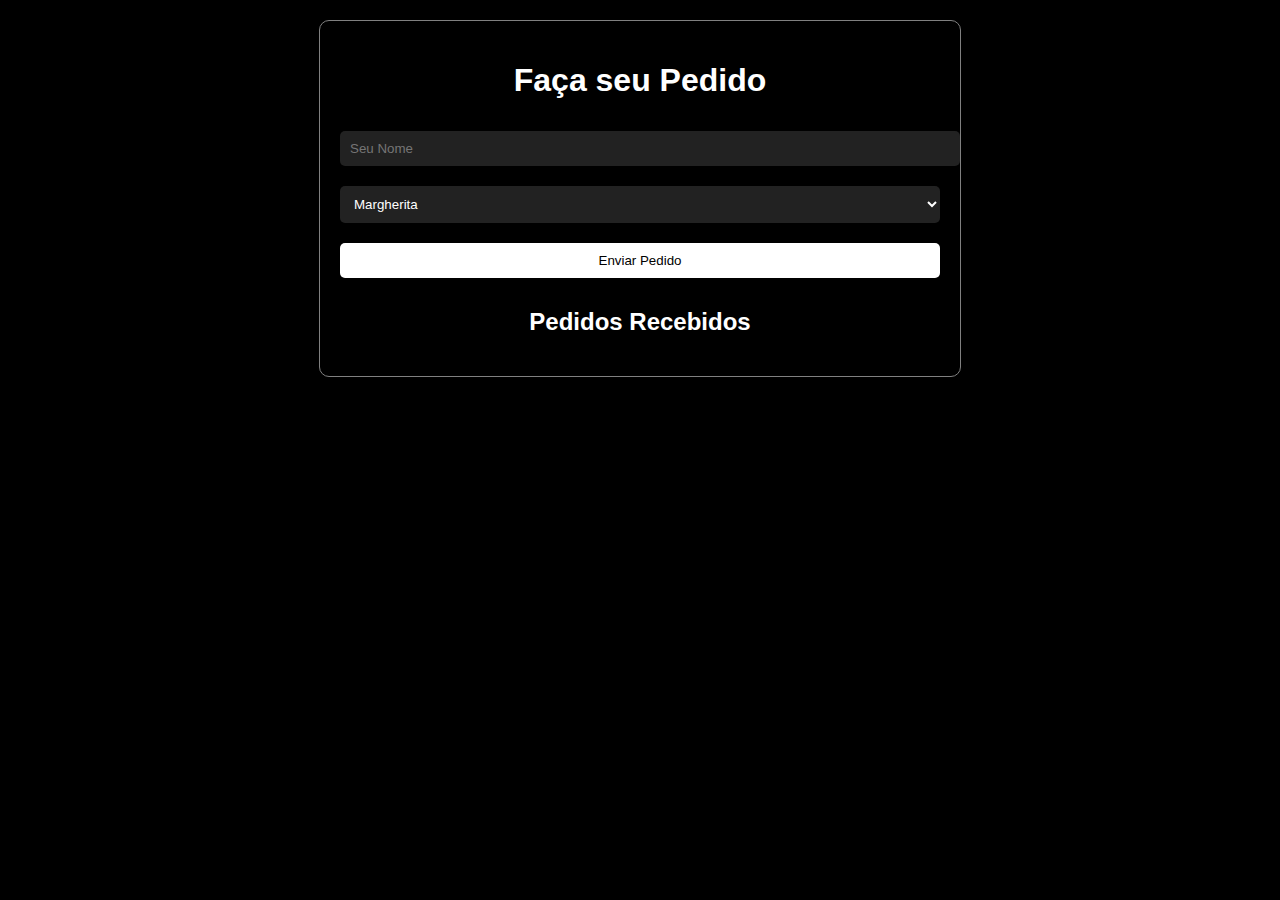
==== index.html @ c93bf5ab "Update index.html" ====
<!DOCTYPE html>
<html lang="pt-br">
<head>
    <meta charset="UTF-8">
    <meta name="viewport" content="width=device-width, initial-scale=1.0">
    <title>Pedido de Pizza</title>
    <style>
        body {
            font-family: Arial, sans-serif;
            background-color: #000;
            color: #fff;
            text-align: center;
        }
        .container {
            max-width: 600px;
            margin: 20px auto;
            padding: 20px;
            border: 1px solid #808080;
            border-radius: 10px;
        }
        input, select, button {
            width: 100%;
            padding: 10px;
            margin: 10px 0;
            border: none;
            border-radius: 5px;
        }
        input, select {
            background-color: #222;
            color: #fff;
        }
        button {
            background-color: #fff;
            color: #000;
            cursor: pointer;
        }
        button:hover {
            background-color: #ddd;
        }
        .orders {
            margin-top: 20px;
            text-align: left;
        }
    </style>
</head>
<body>
    <div class="container">
        <h1>Faça seu Pedido</h1>
        <form id="orderForm">
            <input type="text" id="name" placeholder="Seu Nome" required>
            <select id="pizza" required>
                <option value="Calabreso">Margherita</option>
                <option value="Pepperoni">Pepperoni</option>
                <option value="Quatro Queijos">Quatro Queijos</option>
            </select>
            <button type="submit">Enviar Pedido</button>
        </form>
        <h2>Pedidos Recebidos</h2>
        <div class="orders" id="orders"></div>
    </div>

    <script>
        document.getElementById('orderForm').addEventListener('submit', function(event) {
            event.preventDefault();
            let name = document.getElementById('name').value;
            let pizza = document.getElementById('pizza').value;
            let order = { name, pizza };
            
            let orders = JSON.parse(localStorage.getItem('orders')) || [];
            orders.push(order);
            localStorage.setItem('orders', JSON.stringify(orders));
            
            document.getElementById('orderForm').reset();
            loadOrders();
        });

        function loadOrders() {
            let orders = JSON.parse(localStorage.getItem('orders')) || [];
            let ordersDiv = document.getElementById('orders');
            ordersDiv.innerHTML = '';
            orders.forEach((order, index) => {
                ordersDiv.innerHTML += `<p><strong>${order.name}</strong> pediu uma pizza <strong>${order.pizza}</strong></p>`;
            });
        }

        loadOrders();
    </script>
</body>
</html>
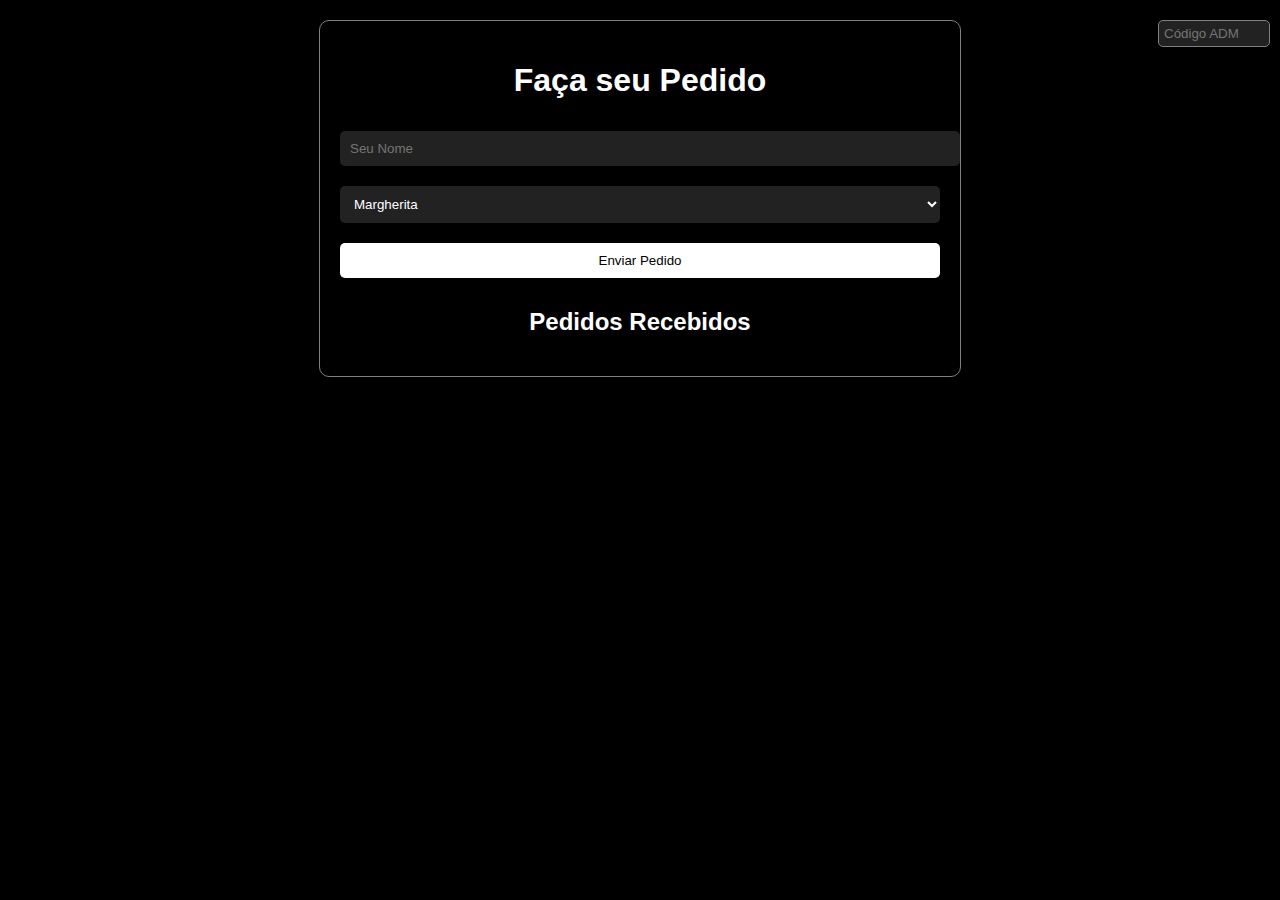
==== commit c199b35a: "Update index.html" ====
--- a/index.html
+++ b/index.html
@@ -41,15 +41,33 @@
             margin-top: 20px;
             text-align: left;
         }
+        .admin-code {
+            position: absolute;
+            top: 10px;
+            right: 10px;
+            padding: 5px;
+            width: 100px;
+            background-color: #222;
+            color: #fff;
+            border: 1px solid #808080;
+            border-radius: 5px;
+        }
+        .admin-controls {
+            display: none;
+            margin-left: 10px;
+            cursor: pointer;
+            color: red;
+        }
     </style>
 </head>
 <body>
+    <input type="password" id="adminCode" class="admin-code" placeholder="Código ADM">
     <div class="container">
         <h1>Faça seu Pedido</h1>
         <form id="orderForm">
             <input type="text" id="name" placeholder="Seu Nome" required>
             <select id="pizza" required>
-                <option value="Calabreso">Margherita</option>
+                <option value="Margherita">Margherita</option>
                 <option value="Pepperoni">Pepperoni</option>
                 <option value="Quatro Queijos">Quatro Queijos</option>
             </select>
@@ -64,12 +82,9 @@
             event.preventDefault();
             let name = document.getElementById('name').value;
             let pizza = document.getElementById('pizza').value;
-            let order = { name, pizza };
-            
             let orders = JSON.parse(localStorage.getItem('orders')) || [];
-            orders.push(order);
+            orders.push({ name, pizza });
             localStorage.setItem('orders', JSON.stringify(orders));
-            
             document.getElementById('orderForm').reset();
             loadOrders();
         });
@@ -77,12 +92,22 @@
         function loadOrders() {
             let orders = JSON.parse(localStorage.getItem('orders')) || [];
             let ordersDiv = document.getElementById('orders');
+            let adminCode = document.getElementById('adminCode').value;
             ordersDiv.innerHTML = '';
             orders.forEach((order, index) => {
-                ordersDiv.innerHTML += `<p><strong>${order.name}</strong> pediu uma pizza <strong>${order.pizza}</strong></p>`;
+                let adminControls = adminCode === 'friesforhave' ? `<span class='admin-controls' onclick='deleteOrder(${index})'>[X]</span>` : '';
+                ordersDiv.innerHTML += `<p><strong>${order.name}</strong> pediu uma pizza <strong>${order.pizza}</strong> ${adminControls}</p>`;
             });
         }
 
+        function deleteOrder(index) {
+            let orders = JSON.parse(localStorage.getItem('orders')) || [];
+            orders.splice(index, 1);
+            localStorage.setItem('orders', JSON.stringify(orders));
+            loadOrders();
+        }
+
+        document.getElementById('adminCode').addEventListener('input', loadOrders);
         loadOrders();
     </script>
 </body>
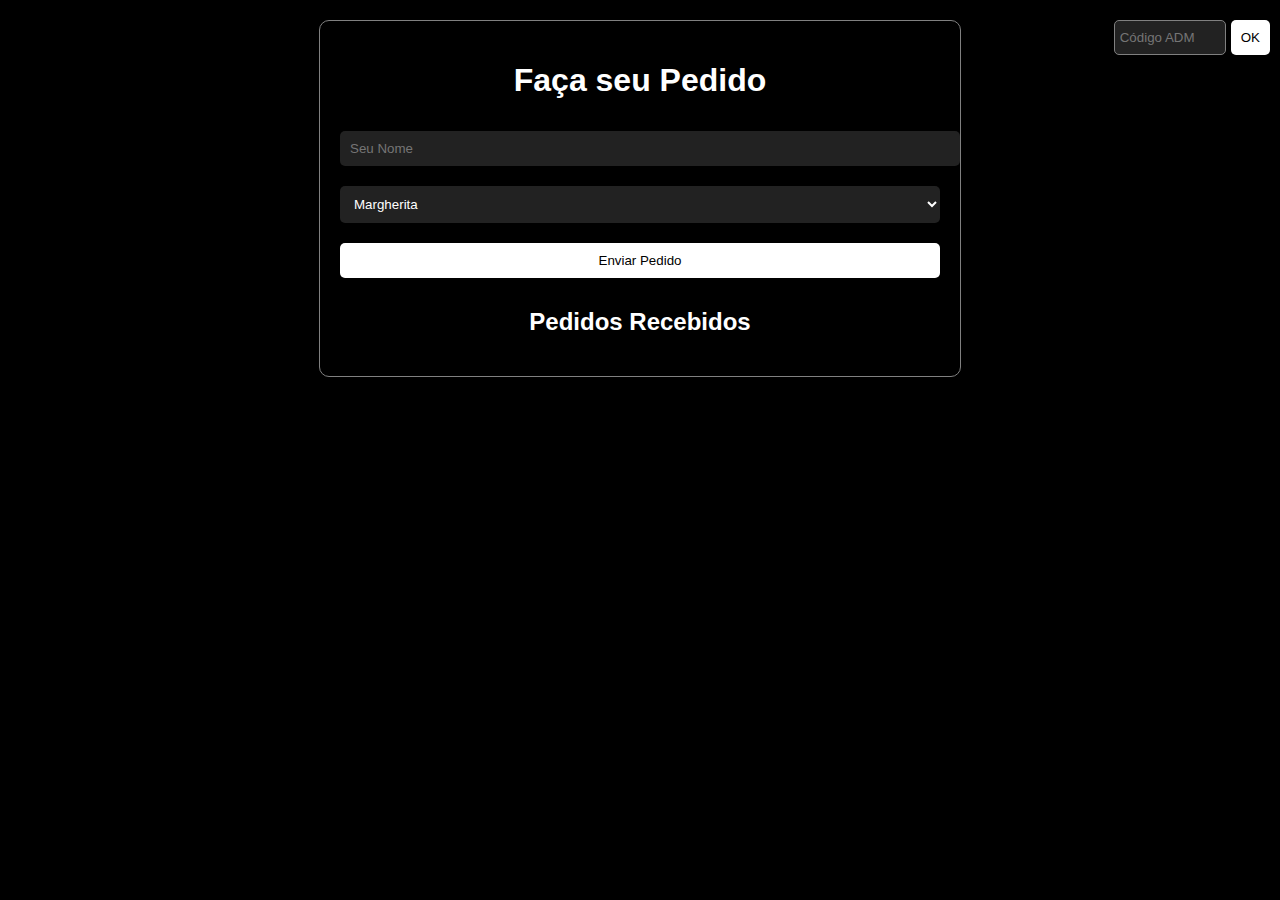
==== commit 3d649475: "Update index.html" ====
--- a/index.html
+++ b/index.html
@@ -41,10 +41,14 @@
             margin-top: 20px;
             text-align: left;
         }
-        .admin-code {
+        .admin-code-container {
             position: absolute;
             top: 10px;
             right: 10px;
+            display: flex;
+            gap: 5px;
+        }
+        .admin-code {
             padding: 5px;
             width: 100px;
             background-color: #222;
@@ -61,7 +65,10 @@
     </style>
 </head>
 <body>
-    <input type="password" id="adminCode" class="admin-code" placeholder="Código ADM">
+    <div class="admin-code-container">
+        <input type="password" id="adminCode" class="admin-code" placeholder="Código ADM">
+        <button onclick="checkAdmin()">OK</button>
+    </div>
     <div class="container">
         <h1>Faça seu Pedido</h1>
         <form id="orderForm">
@@ -78,6 +85,14 @@
     </div>
 
     <script>
+        let isAdmin = false;
+        
+        function checkAdmin() {
+            let adminCode = document.getElementById('adminCode').value;
+            isAdmin = adminCode === 'friesforhave';
+            loadOrders();
+        }
+
         document.getElementById('orderForm').addEventListener('submit', function(event) {
             event.preventDefault();
             let name = document.getElementById('name').value;
@@ -92,22 +107,21 @@
         function loadOrders() {
             let orders = JSON.parse(localStorage.getItem('orders')) || [];
             let ordersDiv = document.getElementById('orders');
-            let adminCode = document.getElementById('adminCode').value;
             ordersDiv.innerHTML = '';
             orders.forEach((order, index) => {
-                let adminControls = adminCode === 'friesforhave' ? `<span class='admin-controls' onclick='deleteOrder(${index})'>[X]</span>` : '';
+                let adminControls = isAdmin ? `<span class='admin-controls' onclick='deleteOrder(${index})'>[X]</span>` : '';
                 ordersDiv.innerHTML += `<p><strong>${order.name}</strong> pediu uma pizza <strong>${order.pizza}</strong> ${adminControls}</p>`;
             });
         }
 
         function deleteOrder(index) {
+            if (!isAdmin) return;
             let orders = JSON.parse(localStorage.getItem('orders')) || [];
             orders.splice(index, 1);
             localStorage.setItem('orders', JSON.stringify(orders));
             loadOrders();
         }
 
-        document.getElementById('adminCode').addEventListener('input', loadOrders);
         loadOrders();
     </script>
 </body>
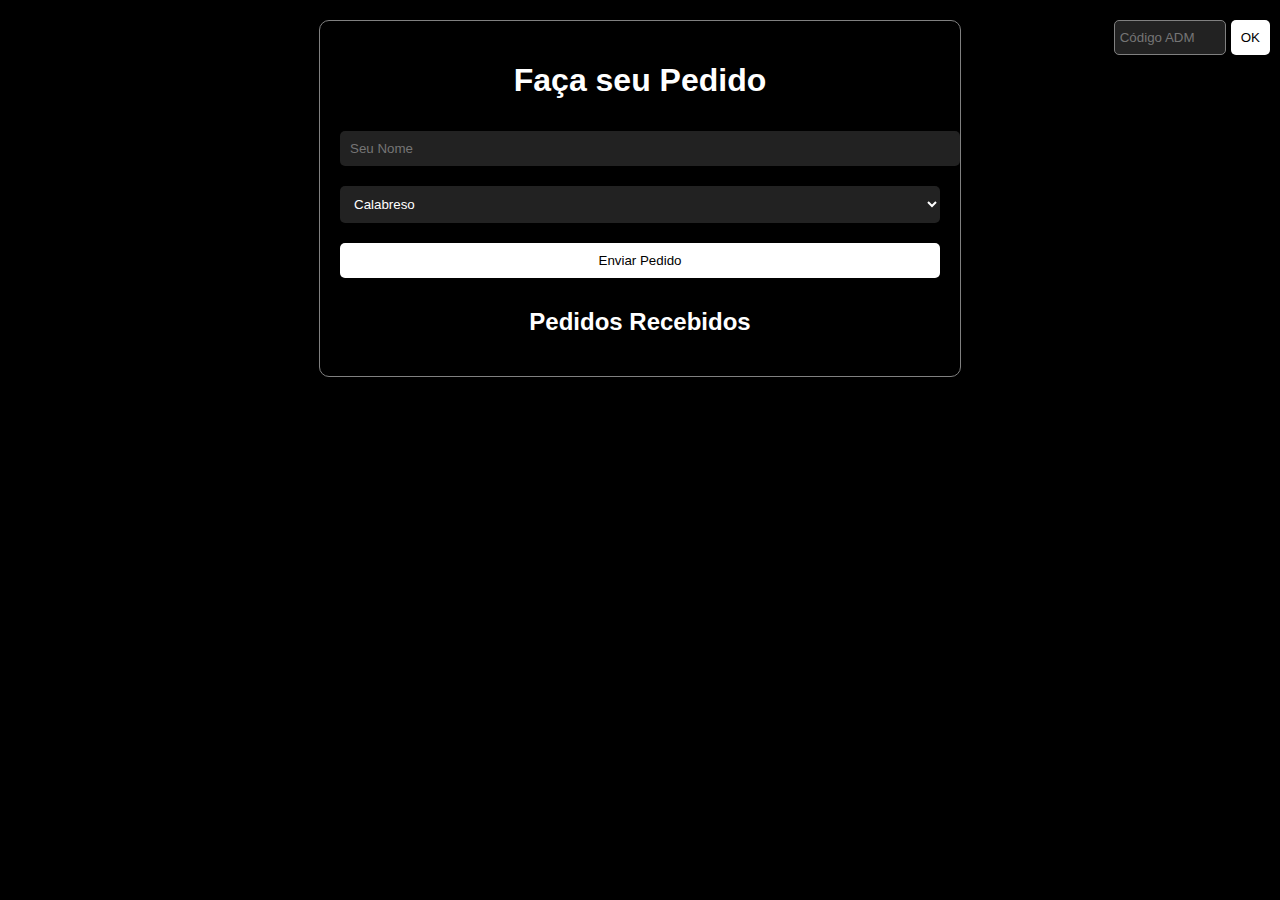
==== commit 0e0cc35f: "Update index.html" ====
--- a/index.html
+++ b/index.html
@@ -57,10 +57,9 @@
             border-radius: 5px;
         }
         .admin-controls {
-            display: none;
+            color: red;
+            cursor: pointer;
             margin-left: 10px;
-            cursor: pointer;
-            color: red;
         }
     </style>
 </head>
@@ -74,9 +73,10 @@
         <form id="orderForm">
             <input type="text" id="name" placeholder="Seu Nome" required>
             <select id="pizza" required>
-                <option value="Margherita">Margherita</option>
+                <option value="Calabreso">Calabreso</option>
                 <option value="Pepperoni">Pepperoni</option>
                 <option value="Quatro Queijos">Quatro Queijos</option>
+                <option value="Camarones">Camarones</option>
             </select>
             <button type="submit">Enviar Pedido</button>
         </form>
@@ -110,7 +110,9 @@
             ordersDiv.innerHTML = '';
             orders.forEach((order, index) => {
                 let adminControls = isAdmin ? `<span class='admin-controls' onclick='deleteOrder(${index})'>[X]</span>` : '';
-                ordersDiv.innerHTML += `<p><strong>${order.name}</strong> pediu uma pizza <strong>${order.pizza}</strong> ${adminControls}</p>`;
+                let orderElement = document.createElement('p');
+                orderElement.innerHTML = `<strong>${order.name}</strong> pediu uma pizza <strong>${order.pizza}</strong> ${adminControls}`;
+                ordersDiv.appendChild(orderElement);
             });
         }
 
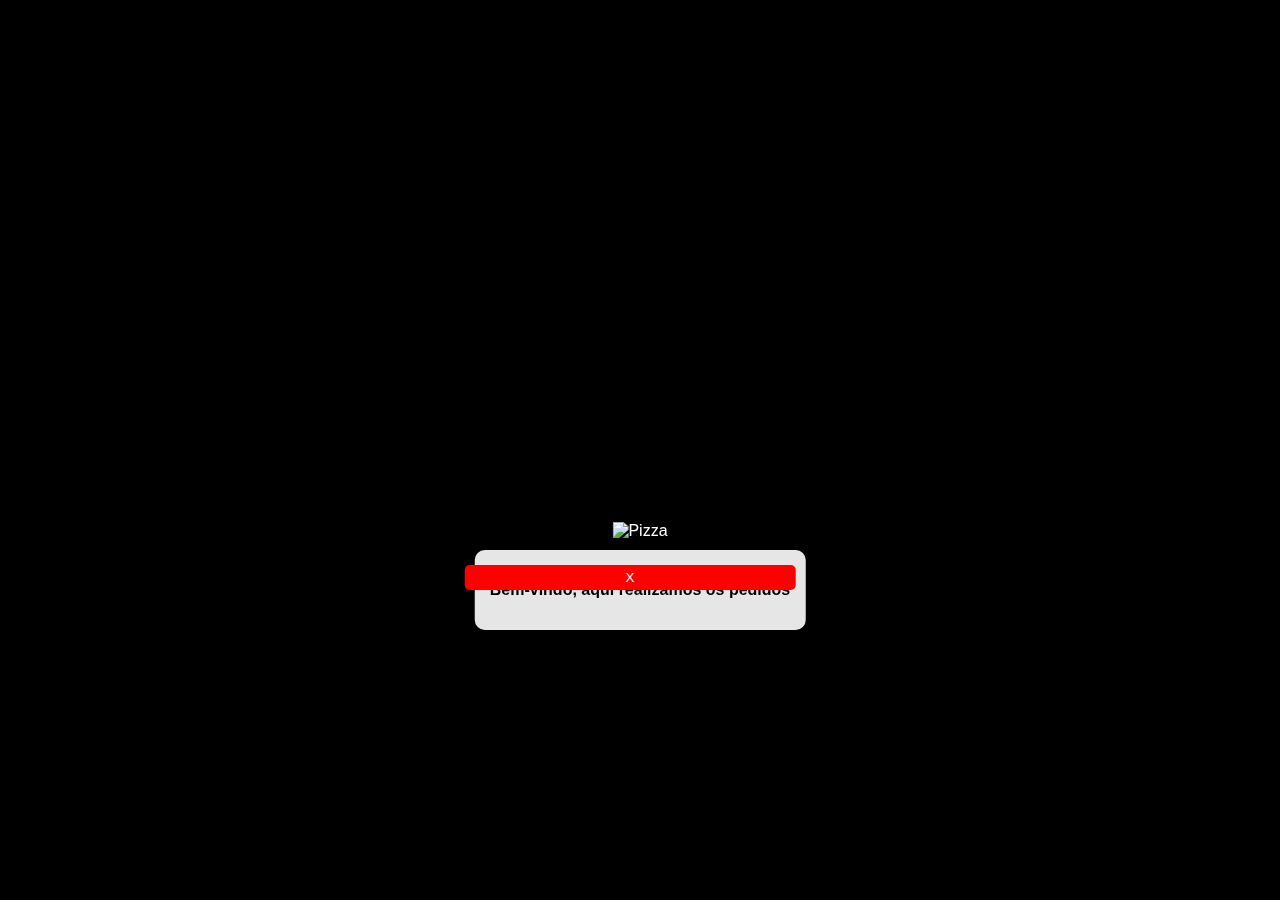
==== commit c589dc6f: "Update index.html" ====
--- a/index.html
+++ b/index.html
@@ -10,6 +10,7 @@
             background-color: #000;
             color: #fff;
             text-align: center;
+            overflow: hidden;
         }
         .container {
             max-width: 600px;
@@ -17,6 +18,8 @@
             padding: 20px;
             border: 1px solid #808080;
             border-radius: 10px;
+            opacity: 0;
+            transition: opacity 0.5s ease-in-out;
         }
         input, select, button {
             width: 100%;
@@ -41,34 +44,47 @@
             margin-top: 20px;
             text-align: left;
         }
-        .admin-code-container {
+        .animation-container {
+            position: fixed;
+            bottom: -200px;
+            left: 50%;
+            transform: translateX(-50%);
+            text-align: center;
+            transition: bottom 1s ease-in-out;
+        }
+        .pizza {
+            width: 150px;
+        }
+        .welcome-box {
+            background: rgba(255, 255, 255, 0.9);
+            color: black;
+            padding: 15px;
+            border-radius: 10px;
+            margin-top: 10px;
+            position: relative;
+        }
+        .close-btn {
             position: absolute;
-            top: 10px;
+            top: 5px;
             right: 10px;
-            display: flex;
-            gap: 5px;
-        }
-        .admin-code {
-            padding: 5px;
-            width: 100px;
-            background-color: #222;
-            color: #fff;
-            border: 1px solid #808080;
+            background: red;
+            color: white;
+            border: none;
+            padding: 5px 10px;
+            cursor: pointer;
             border-radius: 5px;
-        }
-        .admin-controls {
-            color: red;
-            cursor: pointer;
-            margin-left: 10px;
         }
     </style>
 </head>
 <body>
-    <div class="admin-code-container">
-        <input type="password" id="adminCode" class="admin-code" placeholder="Código ADM">
-        <button onclick="checkAdmin()">OK</button>
+    <div class="animation-container" id="animation">
+        <img src="https://upload.wikimedia.org/wikipedia/commons/9/92/Neapolitan_pizza.jpg" class="pizza" alt="Pizza">
+        <div class="welcome-box">
+            <button class="close-btn" onclick="closeAnimation()">X</button>
+            <p><strong>Bem-vindo, aqui realizamos os pedidos</strong></p>
+        </div>
     </div>
-    <div class="container">
+    <div class="container" id="mainContent">
         <h1>Faça seu Pedido</h1>
         <form id="orderForm">
             <input type="text" id="name" placeholder="Seu Nome" required>
@@ -83,48 +99,27 @@
         <h2>Pedidos Recebidos</h2>
         <div class="orders" id="orders"></div>
     </div>
-
+    
     <script>
-        let isAdmin = false;
-        
-        function checkAdmin() {
-            let adminCode = document.getElementById('adminCode').value;
-            isAdmin = adminCode === 'friesforhave';
-            loadOrders();
-        }
-
-        document.getElementById('orderForm').addEventListener('submit', function(event) {
-            event.preventDefault();
-            let name = document.getElementById('name').value;
-            let pizza = document.getElementById('pizza').value;
-            let orders = JSON.parse(localStorage.getItem('orders')) || [];
-            orders.push({ name, pizza });
-            localStorage.setItem('orders', JSON.stringify(orders));
-            document.getElementById('orderForm').reset();
-            loadOrders();
+        document.addEventListener("DOMContentLoaded", function() {
+            let animation = document.getElementById("animation");
+            let mainContent = document.getElementById("mainContent");
+            setTimeout(() => {
+                animation.style.bottom = "30%";
+            }, 500);
+            mainContent.style.pointerEvents = "none";
         });
 
-        function loadOrders() {
-            let orders = JSON.parse(localStorage.getItem('orders')) || [];
-            let ordersDiv = document.getElementById('orders');
-            ordersDiv.innerHTML = '';
-            orders.forEach((order, index) => {
-                let adminControls = isAdmin ? `<span class='admin-controls' onclick='deleteOrder(${index})'>[X]</span>` : '';
-                let orderElement = document.createElement('p');
-                orderElement.innerHTML = `<strong>${order.name}</strong> pediu uma pizza <strong>${order.pizza}</strong> ${adminControls}`;
-                ordersDiv.appendChild(orderElement);
-            });
+        function closeAnimation() {
+            let animation = document.getElementById("animation");
+            let mainContent = document.getElementById("mainContent");
+            animation.style.bottom = "-200px";
+            setTimeout(() => {
+                animation.remove();
+                mainContent.style.opacity = "1";
+                mainContent.style.pointerEvents = "auto";
+            }, 1000);
         }
-
-        function deleteOrder(index) {
-            if (!isAdmin) return;
-            let orders = JSON.parse(localStorage.getItem('orders')) || [];
-            orders.splice(index, 1);
-            localStorage.setItem('orders', JSON.stringify(orders));
-            loadOrders();
-        }
-
-        loadOrders();
     </script>
 </body>
 </html>
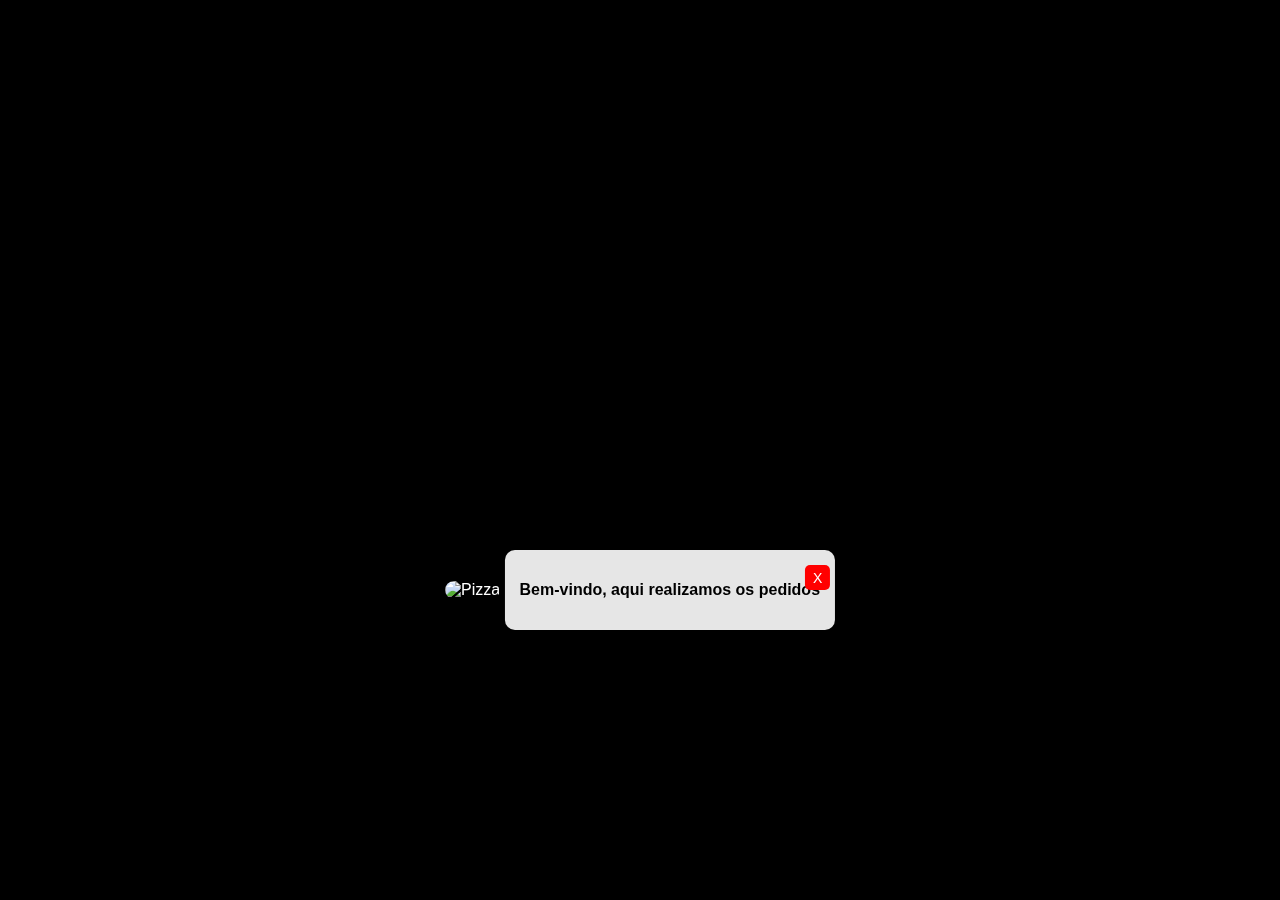
==== commit 5a544833: "Update index.html" ====
--- a/index.html
+++ b/index.html
@@ -54,6 +54,7 @@
         }
         .pizza {
             width: 150px;
+            border-radius: 10px;
         }
         .welcome-box {
             background: rgba(255, 255, 255, 0.9);
@@ -62,23 +63,30 @@
             border-radius: 10px;
             margin-top: 10px;
             position: relative;
+            display: inline-block;
         }
         .close-btn {
             position: absolute;
             top: 5px;
-            right: 10px;
+            right: 5px;
             background: red;
             color: white;
             border: none;
-            padding: 5px 10px;
+            padding: 5px;
+            font-size: 14px;
             cursor: pointer;
             border-radius: 5px;
+            width: 25px;
+            height: 25px;
+            display: flex;
+            align-items: center;
+            justify-content: center;
         }
     </style>
 </head>
 <body>
     <div class="animation-container" id="animation">
-        <img src="https://upload.wikimedia.org/wikipedia/commons/9/92/Neapolitan_pizza.jpg" class="pizza" alt="Pizza">
+        <img src="https://www.pngmart.com/files/1/Pizza-PNG-HD.png" class="pizza" alt="Pizza">
         <div class="welcome-box">
             <button class="close-btn" onclick="closeAnimation()">X</button>
             <p><strong>Bem-vindo, aqui realizamos os pedidos</strong></p>
@@ -113,7 +121,7 @@
         function closeAnimation() {
             let animation = document.getElementById("animation");
             let mainContent = document.getElementById("mainContent");
-            animation.style.bottom = "-200px";
+            animation.style.bottom = "-100px";
             setTimeout(() => {
                 animation.remove();
                 mainContent.style.opacity = "1";
